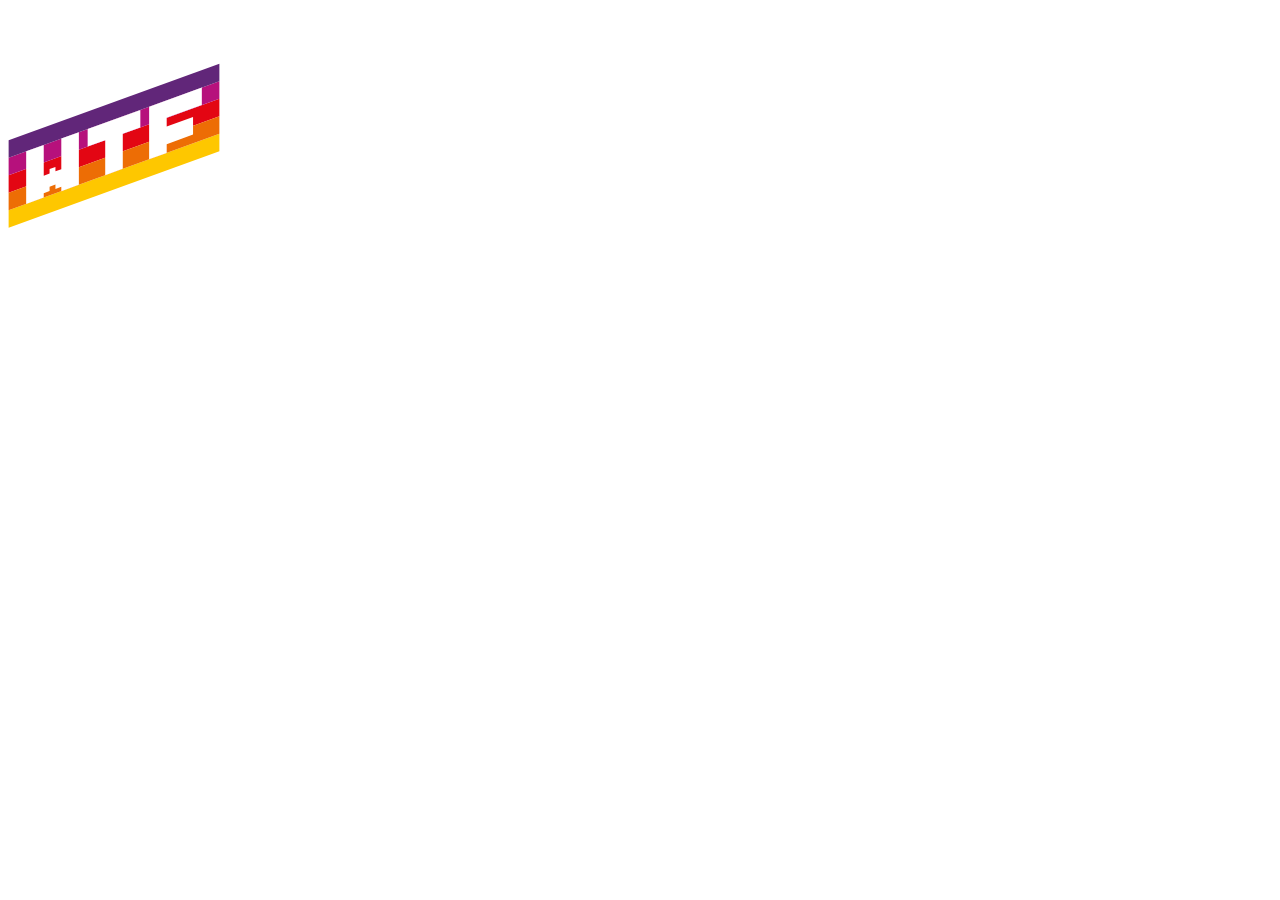
==== src/pages/index.html @ b0937ea9 "Initial commit" ====
<!DOCTYPE html>
<html lang="en">
  <head>
    <meta charset="UTF-8" />
    <meta name="viewport" content="width=device-width, initial-scale=1.0" />
    <title>WTF: Webpack starter kit</title>
    <link rel="icon" type="image/png" sizes="32x32" href="/favicon-32x32.png" />
    <link rel="icon" type="image/png" sizes="96x96" href="/favicon-96x96.png" />
    <link rel="icon" type="image/png" sizes="16x16" href="/favicon-16x16.png" />
  </head>
  <body>
    <div class="hello">
      <img class="hello__logo" src="../assets/img/logo.svg" alt="WTF " />
      <span class="hello__circles"></span>
    </div>
  </body>
</html>
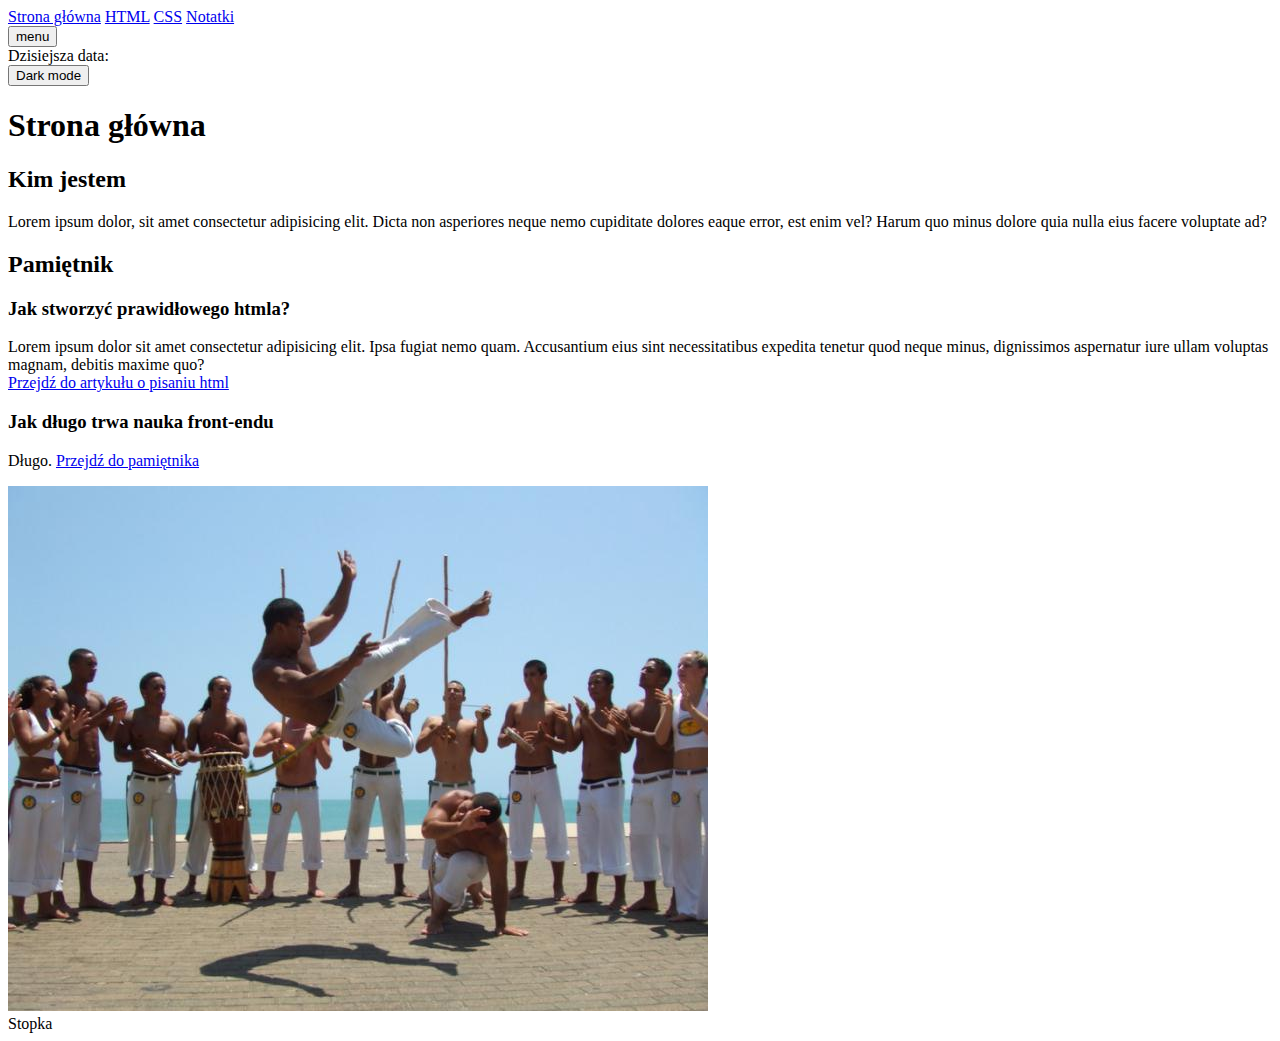
==== commit 089a5e79: "added light/dark mode" ====
--- a/src/pages/index.html
+++ b/src/pages/index.html
@@ -9,9 +9,56 @@
     <link rel="icon" type="image/png" sizes="16x16" href="/favicon-16x16.png" />
   </head>
   <body>
-    <div class="hello">
-      <img class="hello__logo" src="../assets/img/logo.svg" alt="WTF " />
-      <span class="hello__circles"></span>
-    </div>
+    <header class="header">
+      <nav class="navigation navigation--js">
+        <a class="navigation__link" href="index.html">Strona główna</a>
+        <a class="navigation__link" href="html-page.html">HTML</a>
+        <a class="navigation__link" href="css-page.html">CSS</a>
+        <a class="navigation__link" href="notes.html">Notatki</a>
+      </nav>
+      <button class="hamburger">menu</button>
+    </header>
+
+    <div class="dataAndTime dataAndTime--js">Dzisiejsza data: </div>
+    
+    <button class="dark-button">Dark mode</button>
+    
+    <main class="main">
+      <h1 class="main-header">
+        <!--powinien być jeden na stronie i jak najlepiej ją opisywać-->
+        Strona główna
+      </h1>
+
+      <section class="section">
+        <h2 class="section-header">Kim jestem</h2>
+        <p>Lorem ipsum dolor, sit amet consectetur adipisicing elit. Dicta non asperiores neque nemo cupiditate dolores eaque error, est enim vel? Harum quo minus dolore quia nulla eius facere voluptate ad?</p>
+      </section>
+
+      <section class="diary" id="pamietnik">
+        <h2 class="diary__header">Pamiętnik</h2>
+        <article class="diary-article">
+          <h3 class="diary-article__header">Jak stworzyć prawidłowego htmla?</h3>
+          <p>
+            Lorem ipsum dolor sit amet consectetur adipisicing elit. Ipsa fugiat nemo quam. Accusantium eius sint necessitatibus expedita tenetur quod neque minus, dignissimos aspernatur iure ullam voluptas magnam, debitis maxime quo? <br />
+            <a href="html-page.html">Przejdź do artykułu o pisaniu html</a>
+          </p>
+        </section>
+
+        <article class="diary__article">
+          <h3 class="diary-article__header">Jak długo trwa nauka front-endu</h3>
+          <p>
+            Długo.
+            <a href="#pamietnik">Przejdź do pamiętnika</a>
+          </p>
+        </section>
+      </section>
+
+      
+      <img class="image" src="../assets/img/capoeira.jpg" alt="jogo de capoeira" />
+    </main>
+
+    <footer class="footer">
+      Stopka
+    </footer>
   </body>
 </html>
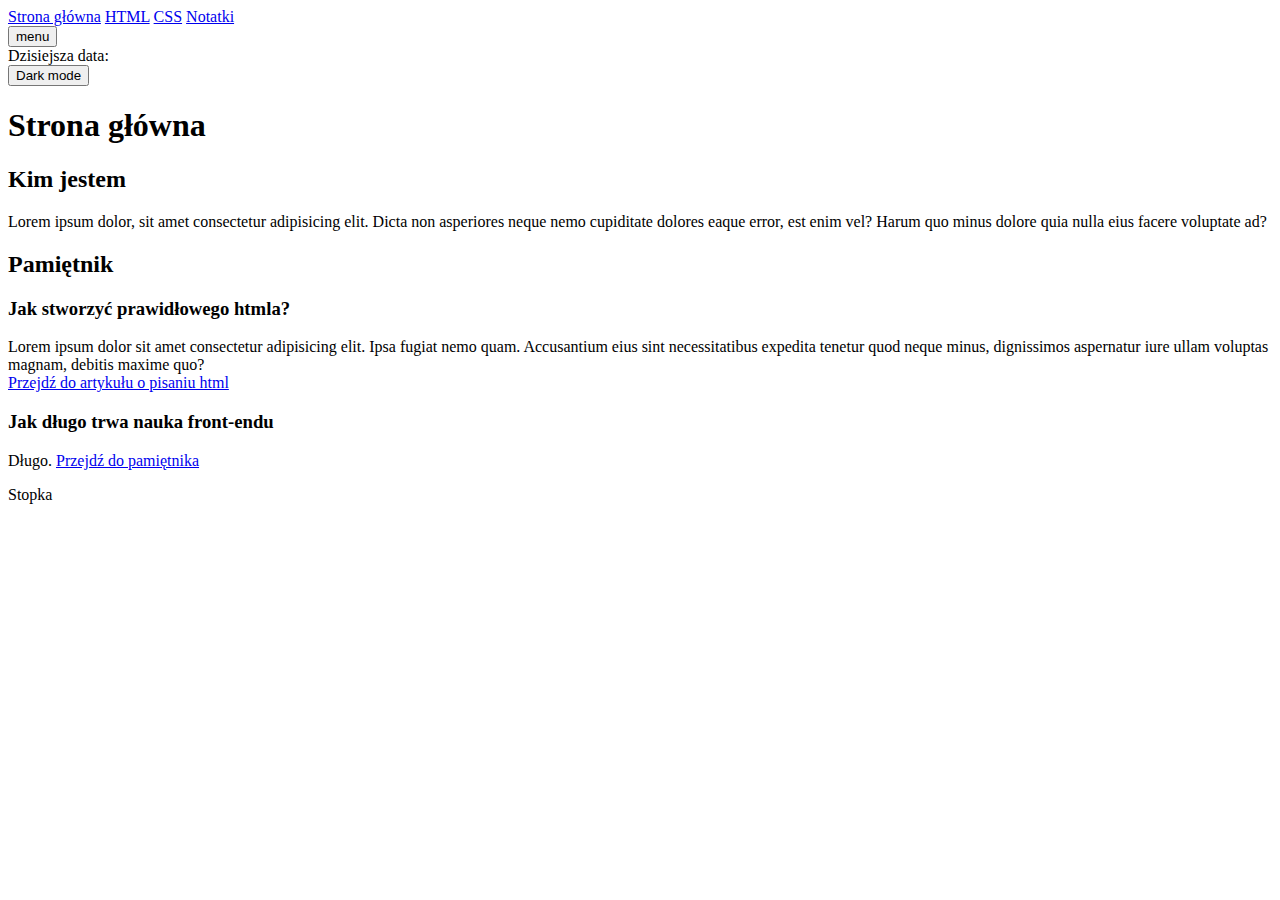
==== commit 0703eb3a: "fixed dark/light mode code" ====
--- a/src/pages/index.html
+++ b/src/pages/index.html
@@ -42,7 +42,7 @@
             Lorem ipsum dolor sit amet consectetur adipisicing elit. Ipsa fugiat nemo quam. Accusantium eius sint necessitatibus expedita tenetur quod neque minus, dignissimos aspernatur iure ullam voluptas magnam, debitis maxime quo? <br />
             <a href="html-page.html">Przejdź do artykułu o pisaniu html</a>
           </p>
-        </section>
+        </article>
 
         <article class="diary__article">
           <h3 class="diary-article__header">Jak długo trwa nauka front-endu</h3>
@@ -50,11 +50,8 @@
             Długo.
             <a href="#pamietnik">Przejdź do pamiętnika</a>
           </p>
-        </section>
+        </article>
       </section>
-
-      
-      <img class="image" src="../assets/img/capoeira.jpg" alt="jogo de capoeira" />
     </main>
 
     <footer class="footer">
